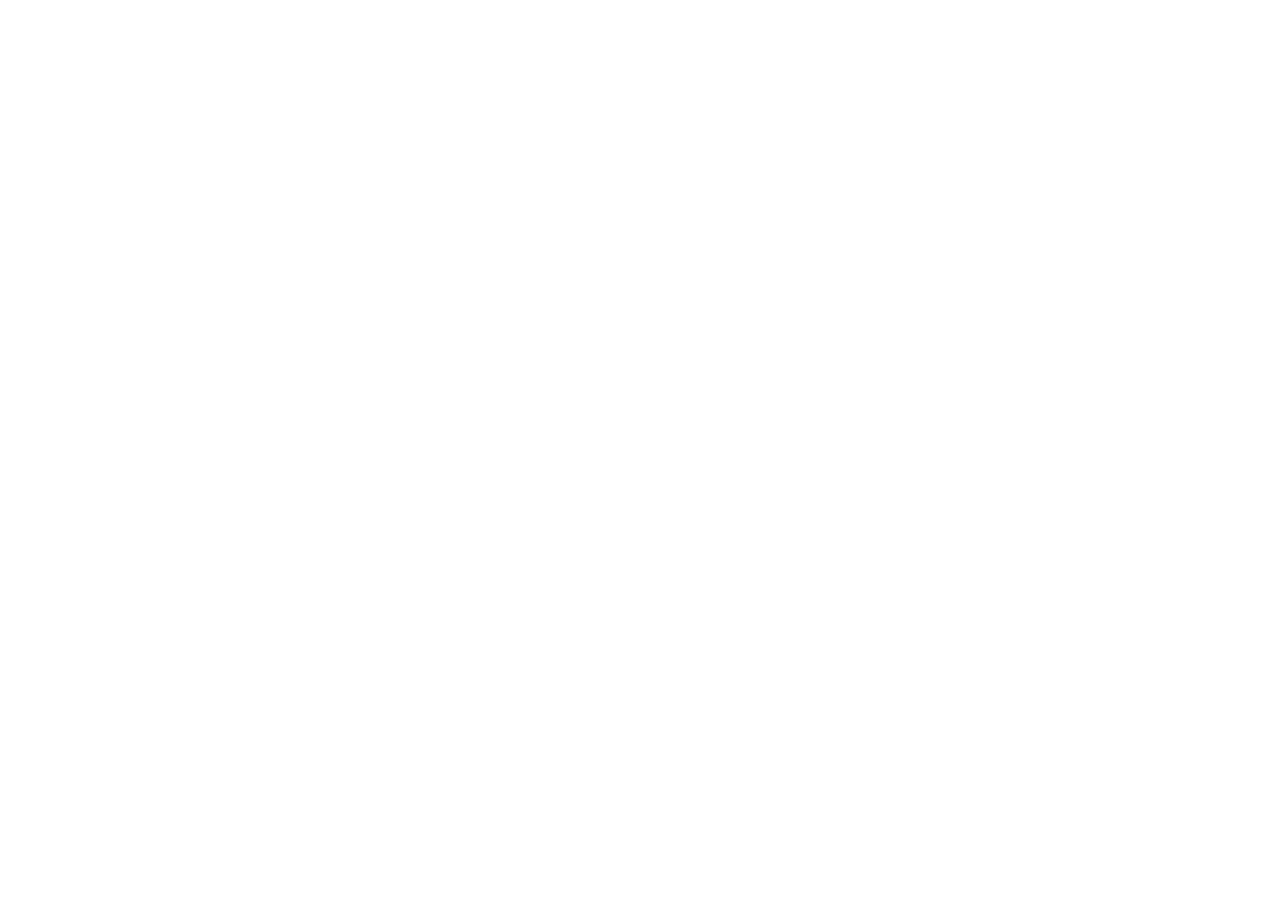
==== index.html @ e517318b "Se crea la estructura principal de un documento html, se agregan las etiquetas DOCTYPE, head, meta, " ====
<!DOCTYPE html>
<html lang="es">
    <head>
        <meta charset="UTF-8">
        <meta name="description" content="En este sitio hay notas sobre el curso definitivo de html y css de platzi">
        <meta name="robot" content="index">
        <meta name="viewport" content="width=device-width, initial-scale=1.0">
        <title>Notas del Curso Definitivo de HTML y CSS</title>
        <link rel="stylesheet" href="./css/styles.css">
    </head>
    <body></body>
</html>
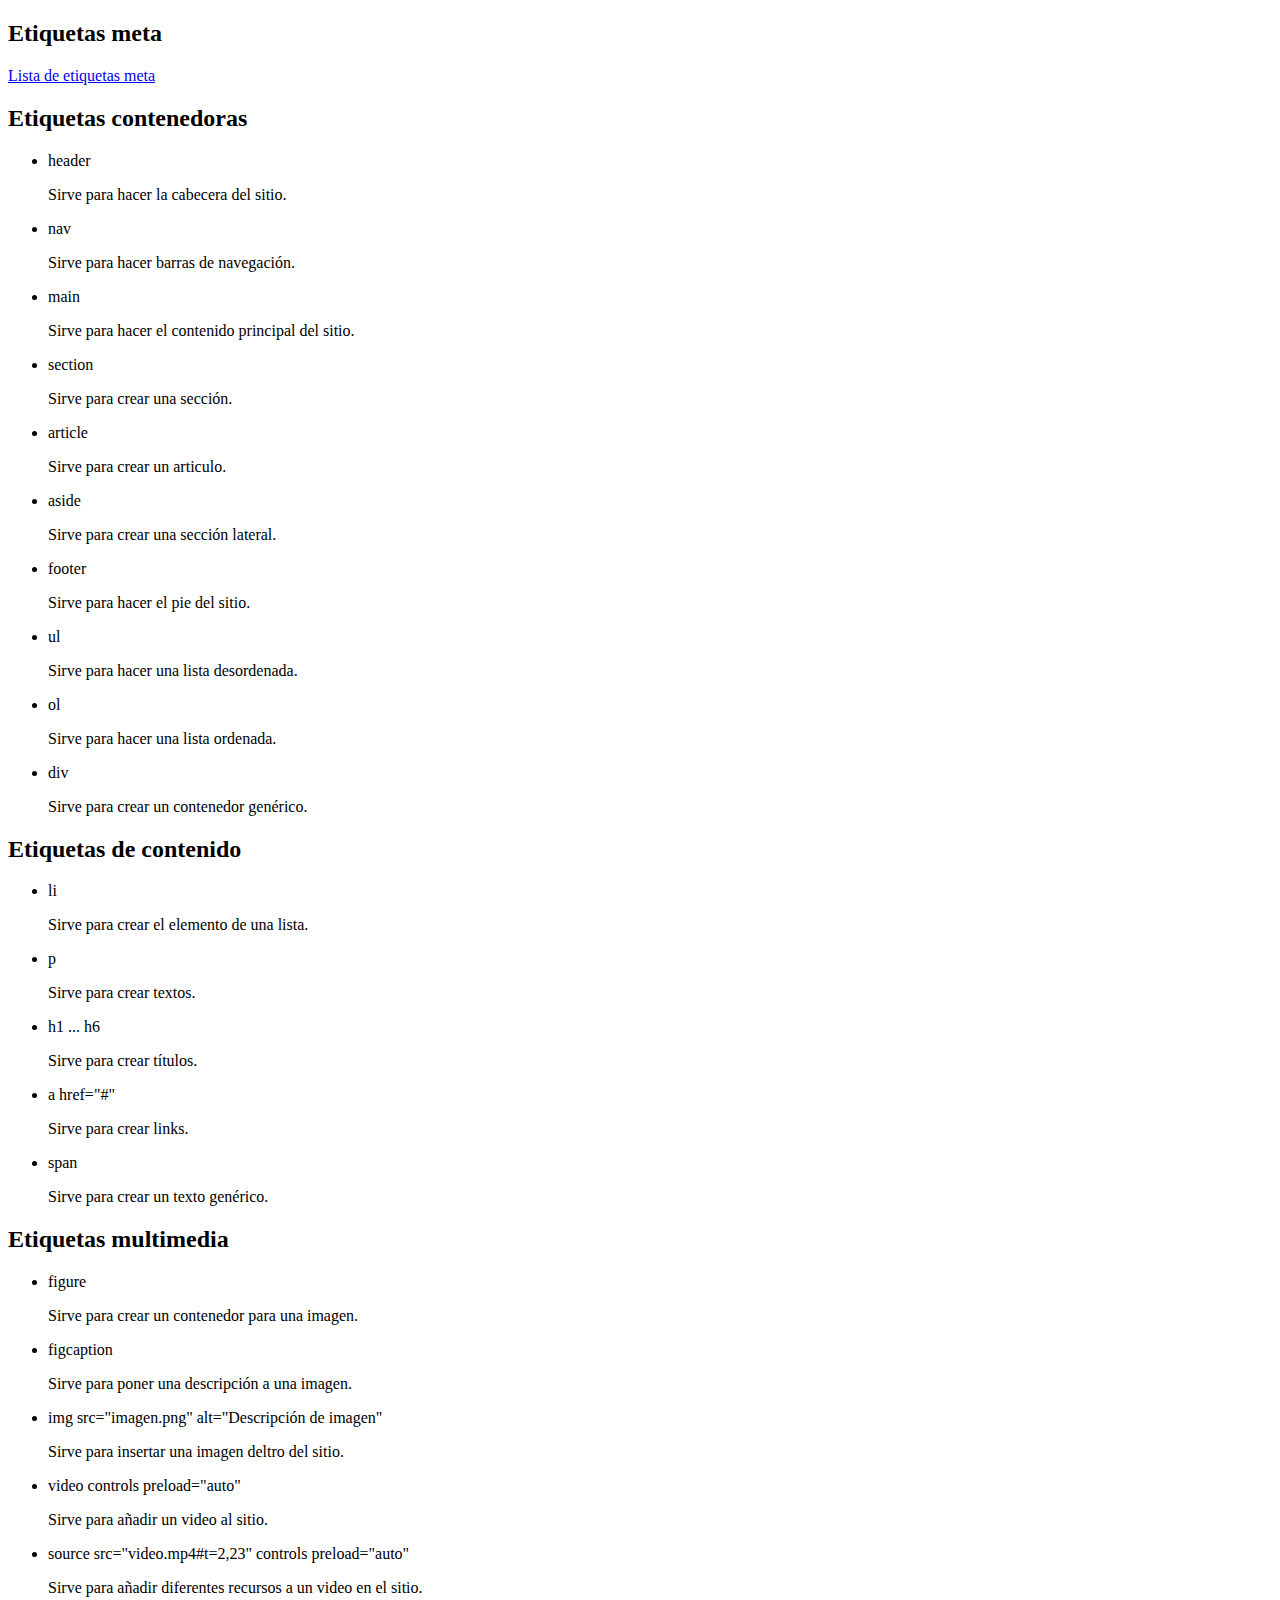
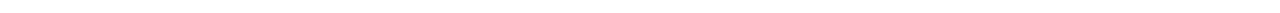
==== commit 12bc1b00: "Se añaden las etiquetas video y source, con sus definiciones. Se añade información a la etiqueta img" ====
--- a/index.html
+++ b/index.html
@@ -8,5 +8,97 @@
         <title>Notas del Curso Definitivo de HTML y CSS</title>
         <link rel="stylesheet" href="./css/styles.css">
     </head>
-    <body></body>
+    <body>
+        <h2>Etiquetas meta</h2>
+        <a href="https://gist.github.com/whitingx/3840905">Lista de etiquetas meta</a>
+        <h2>Etiquetas contenedoras</h2>
+        <ul>
+            <li>
+                <p>header</p>
+                <span>Sirve para hacer la cabecera del sitio.</span>
+            </li>
+            <li>
+                <p>nav</p>
+                <span>Sirve para hacer barras de navegación.</span>
+            </li>
+            <li>
+                <p>main</p>
+                <span>Sirve para hacer el contenido principal del sitio.</span>
+            </li>
+            <li>
+                <p>section</p>
+                <span>Sirve para crear una sección.</span>
+            </li>
+            <li>
+                <p>article</p>
+                <span>Sirve para crear un articulo.</span>
+            </li>
+            <li>
+                <p>aside</p>
+                <span>Sirve para crear una sección lateral.</span>
+            </li>
+            <li>
+                <p>footer</p>
+                <span>Sirve para hacer el pie del sitio.</span>
+            </li>
+            <li>
+                <p>ul</p>
+                <span>Sirve para hacer una lista desordenada.</span>
+            </li>
+            <li>
+                <p>ol</p>
+                <span>Sirve para hacer una lista ordenada.</span>
+            </li>
+            <li>
+                <p>div</p>
+                <span>Sirve para crear un contenedor genérico.</span>
+            </li>
+        </ul>
+        <h2>Etiquetas de contenido</h2>
+        <ul>
+            <li>
+                <p>li</p>
+                <span>Sirve para crear el elemento de una lista.</span>
+            </li>
+            <li>
+                <p>p</p>
+                <span>Sirve para crear textos.</span>
+            </li>
+            <li>
+                <p>h1 ... h6</p>
+                <span>Sirve para crear títulos.</span>
+            </li>
+            <li>
+                <p>a href="<span>#</span>"</p>
+                <span>Sirve para crear links.</span>
+            </li>
+            <li>
+                <p>span</p>
+                <span>Sirve para crear un texto genérico.</span>
+            </li>
+        </ul>
+        <h2>Etiquetas multimedia</h2>
+        <ul>
+            <li>
+                <p>figure</p>
+                <span>Sirve para crear un contenedor para una imagen.</span>
+            </li>
+            <li>
+                <p>figcaption</p>
+                <span>Sirve para poner una descripción a una imagen.</span>
+            </li>
+            <li>
+                <p>img src="imagen.png" alt="Descripción de imagen"</p>
+                <span>Sirve para insertar una imagen deltro del sitio.</span>
+            </li>
+            <li>
+                <p>video controls preload="auto" </p>
+                <span>Sirve para añadir un video al sitio.</span>
+            </li>
+            <li>
+                <p>source src="video.mp4#t=2,23" controls preload="auto" </p>
+                <span>Sirve para añadir diferentes recursos a un video en el sitio.</span>
+            </li>
+        </ul>
+    </body>
 </html>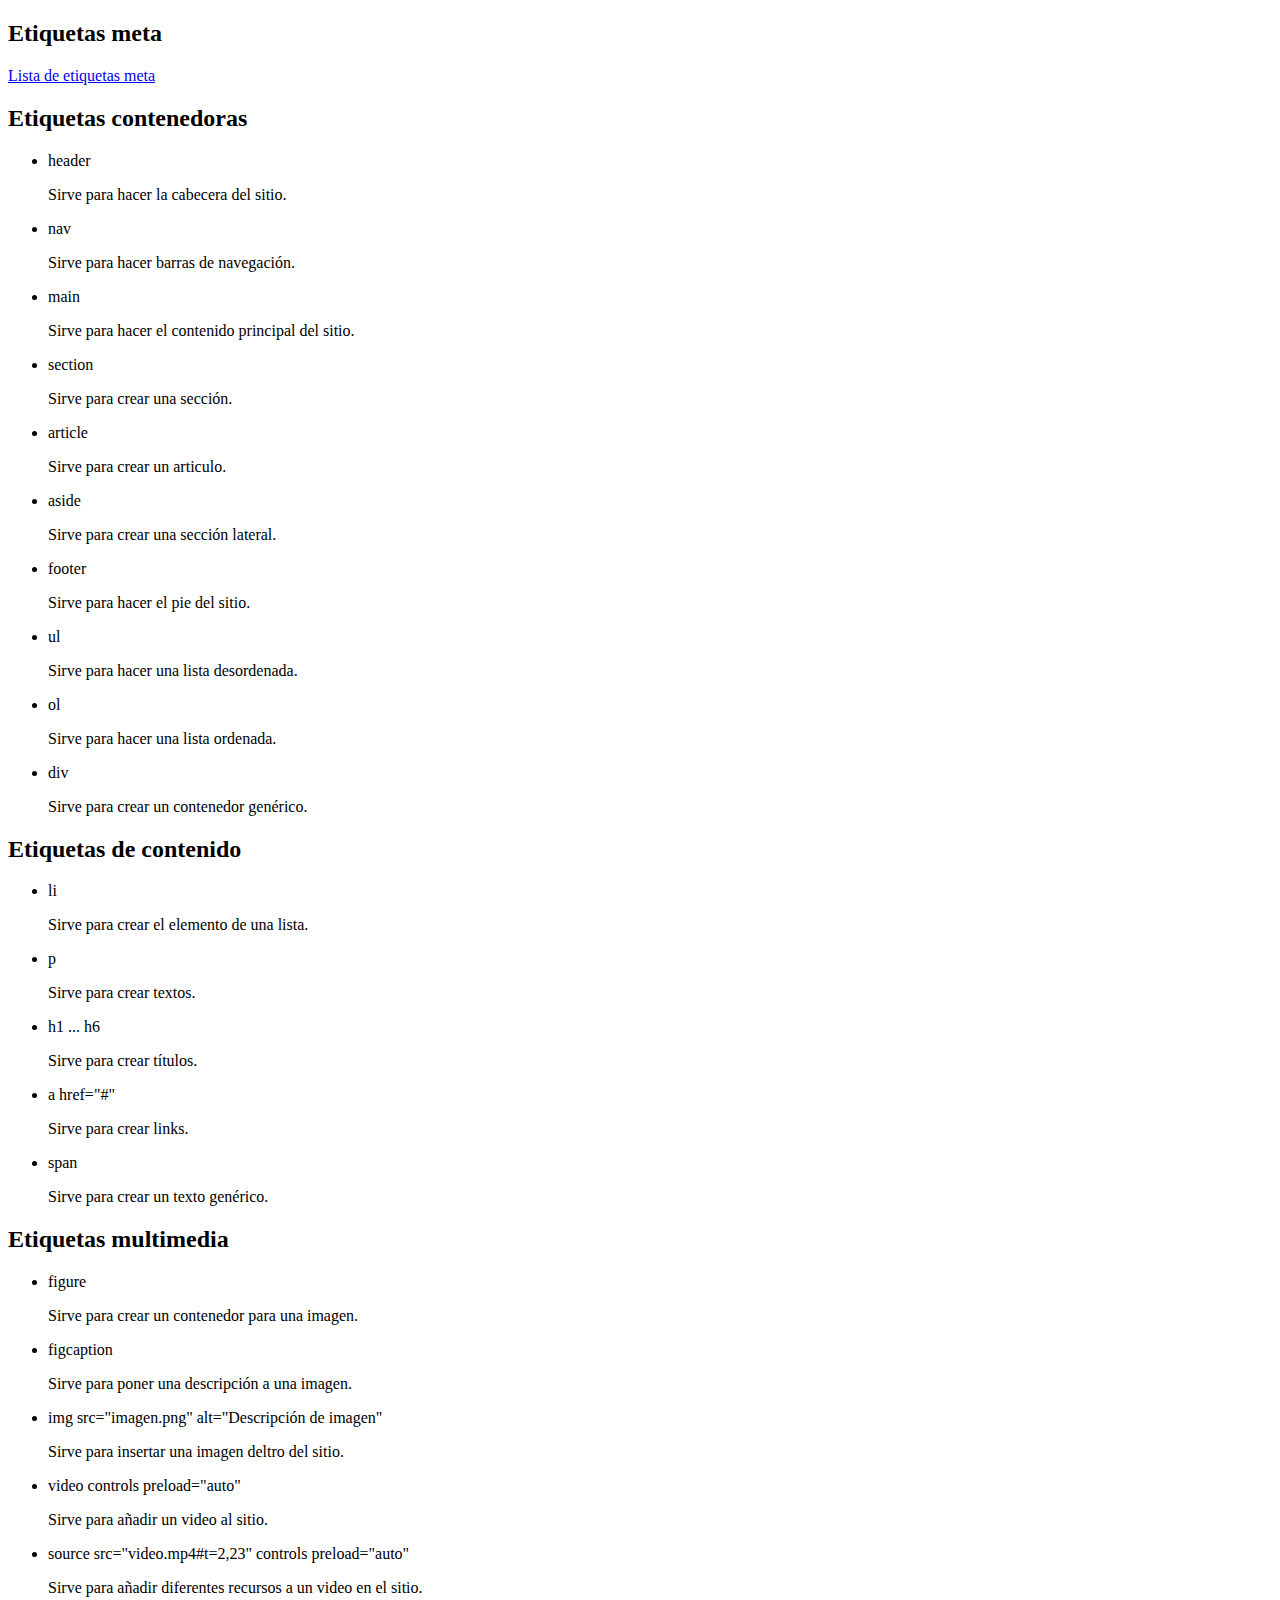
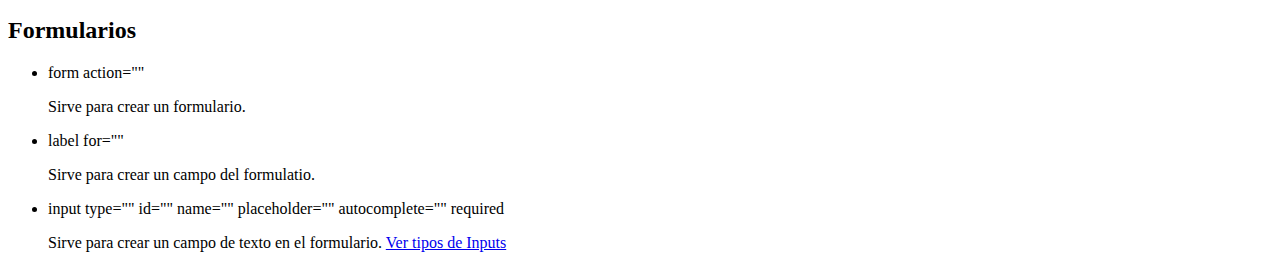
==== commit 47d99470: "Se añaden prodiedades a la etiqueta input" ====
--- a/index.html
+++ b/index.html
@@ -100,5 +100,24 @@
                 <span>Sirve para añadir diferentes recursos a un video en el sitio.</span>
             </li>
         </ul>
+        <h2>Formularios</h2>
+        <ul>
+            <li>
+                <p>form action=""</p>
+                <span>Sirve para crear un formulario.</span>
+            </li>
+        </ul>
+        <ul>
+            <li>
+                <p>label for=""</p>
+                <span>Sirve para crear un campo del formulatio.</span>
+            </li>
+        </ul>
+        <ul>
+            <li>
+                <p>input type="" id="" name="" placeholder="" autocomplete="" required</p>
+                <span>Sirve para crear un campo de texto en el formulario. <a href="https://www.w3schools.com/html/html_form_input_types.asp">Ver tipos de Inputs</a></span>
+            </li>
+        </ul>
     </body>
 </html>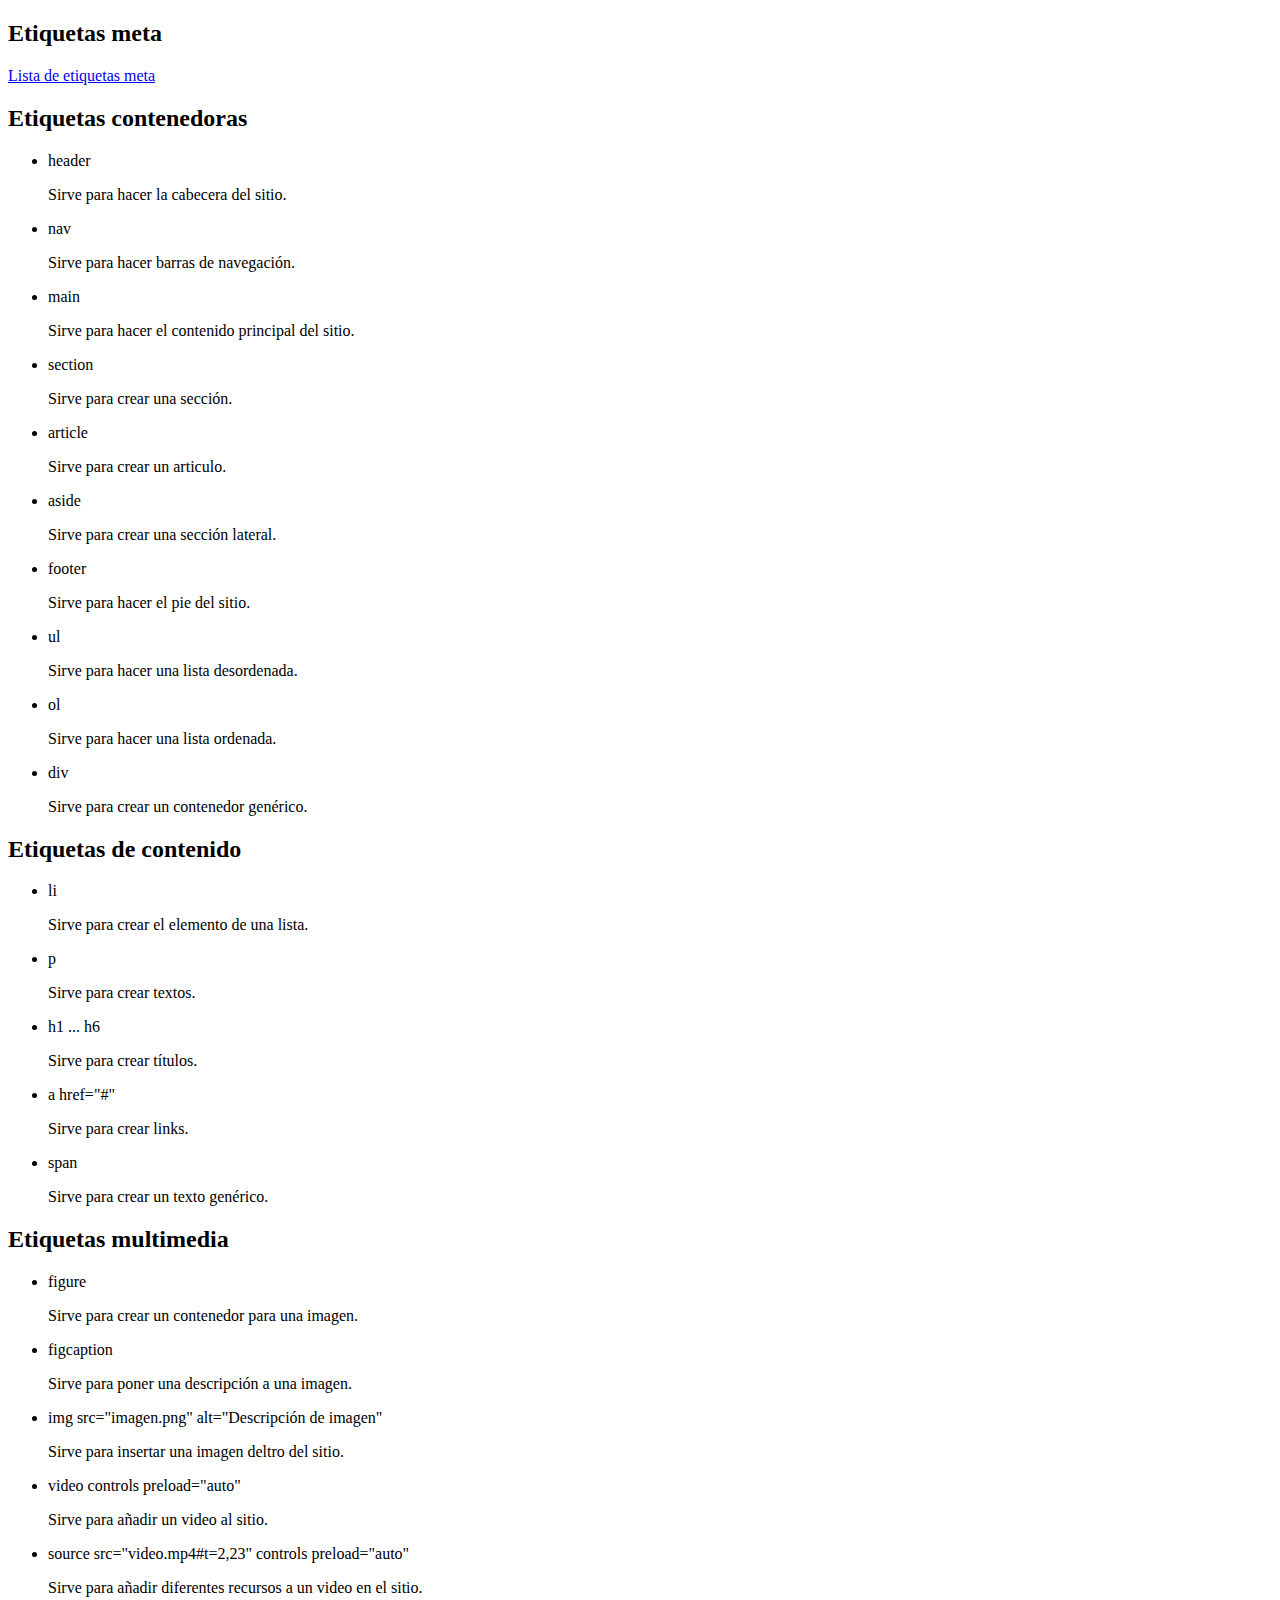
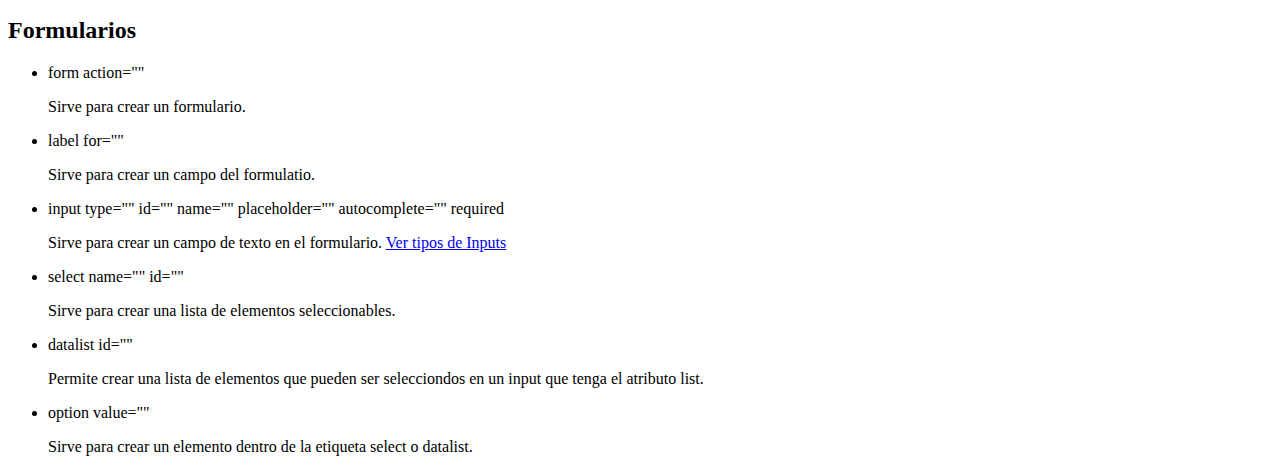
==== commit 18c772a0: "Se añaden las etiquetas select, datalist y option" ====
--- a/index.html
+++ b/index.html
@@ -119,5 +119,23 @@
                 <span>Sirve para crear un campo de texto en el formulario. <a href="https://www.w3schools.com/html/html_form_input_types.asp">Ver tipos de Inputs</a></span>
             </li>
         </ul>
+        <ul>
+            <li>
+                <p>select name="" id=""</p>
+                <span>Sirve para crear una lista de elementos seleccionables.</span>
+            </li>
+        </ul>
+        <ul>
+            <li>
+                <p>datalist id=""</p>
+                <span>Permite crear una lista de elementos que pueden ser selecciondos en un input que tenga el atributo list.</span>
+            </li>
+        </ul>
+        <ul>
+            <li>
+                <p>option value=""</p>
+                <span>Sirve para crear un elemento dentro de la etiqueta select o datalist.</span>
+            </li>
+        </ul>
     </body>
 </html>